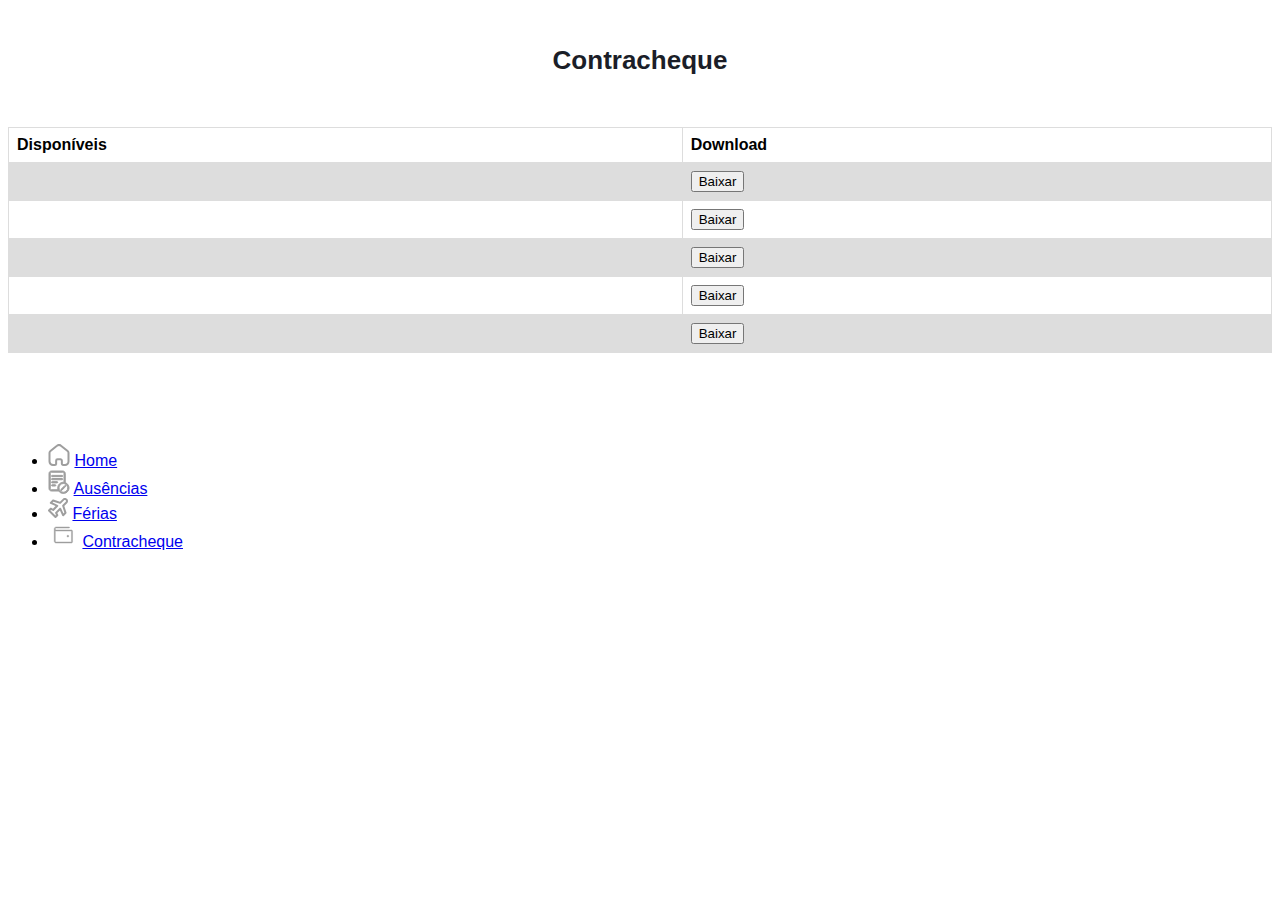
==== pages/ContraCheque/contracheque.html @ 3cd76882 "att5" ====
<!DOCTYPE html>
<html lang="pt-br">

<head>
  <meta charset="UTF-8">
  <meta http-equiv="X-UA-Compatible" content="IE=edge">
  <meta name="viewport" content="width=device-width, initial-scale=1.0">
  <link rel="stylesheet" href="https://unicons.iconscout.com/release/v4.0.8/css/line.css">

  <link rel="stylesheet" href="/css/main.css">
  <link rel="stylesheet" href="./css/style.css">

  <title>Contracheque</title>
</head>

<body>
  <div class="topBar">

    <div class="contentUser">

      <img src="/img/iconDefautlt.jpg" alt="">

      <span id="nameUser"></span>
    </div>

    <div class="contentInfo">
      <a href="/index.html"><i class="uil uil-arrow-left"></i></a>
    </div>


  </div>


  <div class="container">

    <h1 class="title">Contracheque</h1>

    <table>
      <tr>
          <th>Disponíveis</th>
          <th>Download</th>
      </tr>
      <tr>
          <td id="ct1"></td>
          <td id="dd1"><button>Baixar</button></td>
      </tr>
      <tr>
          <td id="ct2"></td>
          <td id="dd2"><button>Baixar</button></td>
      </tr>
      <tr>
          <td id="ct3"></td>
          <td id="dd3"><button>Baixar</button></td>
      </tr>
      <tr>
          <td id="ct4"></td>
          <td id="dd4"><button>Baixar</button></td>
      </tr>
      <tr>
          <td id="ct5"></td>
          <td id="dd5"><button>Baixar</button></td>
      </tr>
  </table>


  </div>



  <div class="bottomBar">

    <nav>
      <ul>
        <li class="itemMenu ">
          <svg class="svgBottomBar" width="22" height="22" viewBox="0 0 22 22" fill="none"
            xmlns="http://www.w3.org/2000/svg">
            <path class="svgItem"
              d="M8.13478 19.7733V16.7156C8.13478 15.9351 8.77217 15.3023 9.55844 15.3023H12.4326C12.8102 15.3023 13.1723 15.4512 13.4393 15.7163C13.7063 15.9813 13.8563 16.3408 13.8563 16.7156V19.7733C13.8539 20.0978 13.9821 20.4099 14.2124 20.6402C14.4427 20.8705 14.756 21 15.0829 21H17.0438C17.9596 21.0024 18.8388 20.6428 19.4872 20.0008C20.1356 19.3588 20.5 18.487 20.5 17.5778V8.86686C20.5 8.13246 20.1721 7.43584 19.6046 6.96467L12.934 1.67587C11.7737 0.748562 10.1111 0.778502 8.98539 1.74698L2.46701 6.96467C1.87274 7.42195 1.51755 8.12064 1.5 8.86686V17.5689C1.5 19.4639 3.04738 21 4.95617 21H6.87229C7.55123 21 8.103 20.4562 8.10792 19.7822L8.13478 19.7733Z"
              stroke="#9E9E9E" stroke-width="2" />
          </svg>
          <span><a href="../Home/Home.html">Home</a></span>
        </li>

        <li>
          <svg width="22" height="24" viewBox="0 0 22 24" fill="none" xmlns="http://www.w3.org/2000/svg">
            <path fill-rule="evenodd" clip-rule="evenodd"
              d="M2.25012 3.5C2.25012 3.16848 2.38182 2.85054 2.61624 2.61612C2.85066 2.3817 3.1686 2.25 3.50012 2.25H14.7501C15.0816 2.25 15.3996 2.3817 15.634 2.61612C15.8684 2.85054 16.0001 3.16848 16.0001 3.5V12.2844C16.4264 12.3313 16.8458 12.4272 17.2501 12.57V3.5C17.2501 2.83696 16.9867 2.20107 16.5179 1.73223C16.049 1.26339 15.4132 1 14.7501 1H3.50012C2.83708 1 2.2012 1.26339 1.73235 1.73223C1.26351 2.20107 1.00012 2.83696 1.00012 3.5V18.5C1.00012 19.163 1.26351 19.7989 1.73235 20.2678C2.2012 20.7366 2.83708 21 3.50012 21H10.697C10.4367 20.6111 10.2261 20.1912 10.0701 19.75H3.50012C3.1686 19.75 2.85066 19.6183 2.61624 19.3839C2.38182 19.1495 2.25012 18.8315 2.25012 18.5V3.5Z"
              fill="#9E9E9E" stroke="#9E9E9E" />
            <path fill-rule="evenodd" clip-rule="evenodd"
              d="M3.50012 6C3.50012 5.83424 3.56597 5.67527 3.68318 5.55806C3.80039 5.44085 3.95936 5.375 4.12512 5.375H14.1251C14.2909 5.375 14.4499 5.44085 14.5671 5.55806C14.6843 5.67527 14.7501 5.83424 14.7501 6C14.7501 6.16576 14.6843 6.32473 14.5671 6.44194C14.4499 6.55915 14.2909 6.625 14.1251 6.625H4.12512C3.95936 6.625 3.80039 6.55915 3.68318 6.44194C3.56597 6.32473 3.50012 6.16576 3.50012 6ZM3.50012 9.125C3.50012 8.95924 3.56597 8.80027 3.68318 8.68306C3.80039 8.56585 3.95936 8.5 4.12512 8.5H14.1251C14.2909 8.5 14.4499 8.56585 14.5671 8.68306C14.6843 8.80027 14.7501 8.95924 14.7501 9.125C14.7501 9.29076 14.6843 9.44973 14.5671 9.56694C14.4499 9.68415 14.2909 9.75 14.1251 9.75H4.12512C3.95936 9.75 3.80039 9.68415 3.68318 9.56694C3.56597 9.44973 3.50012 9.29076 3.50012 9.125ZM4.12512 11.625C3.95936 11.625 3.80039 11.6908 3.68318 11.8081C3.56597 11.9253 3.50012 12.0842 3.50012 12.25C3.50012 12.4158 3.56597 12.5747 3.68318 12.6919C3.80039 12.8092 3.95936 12.875 4.12512 12.875H9.12512C9.29088 12.875 9.44985 12.8092 9.56706 12.6919C9.68427 12.5747 9.75012 12.4158 9.75012 12.25C9.75012 12.0842 9.68427 11.9253 9.56706 11.8081C9.44985 11.6908 9.29088 11.625 9.12512 11.625H4.12512ZM3.50012 15.375C3.50012 15.2092 3.56597 15.0503 3.68318 14.9331C3.80039 14.8158 3.95936 14.75 4.12512 14.75H7.25012C7.41588 14.75 7.57485 14.8158 7.69206 14.9331C7.80927 15.0503 7.87512 15.2092 7.87512 15.375C7.87512 15.5408 7.80927 15.6997 7.69206 15.8169C7.57485 15.9342 7.41588 16 7.25012 16H4.12512C3.95936 16 3.80039 15.9342 3.68318 15.8169C3.56597 15.6997 3.50012 15.5408 3.50012 15.375ZM15.3751 22.25C15.9497 22.25 16.5186 22.1368 17.0494 21.917C17.5802 21.6971 18.0625 21.3748 18.4687 20.9686C18.875 20.5623 19.1972 20.08 19.4171 19.5492C19.637 19.0184 19.7501 18.4495 19.7501 17.875C19.7501 17.3005 19.637 16.7316 19.4171 16.2008C19.1972 15.67 18.875 15.1877 18.4687 14.7814C18.0625 14.3752 17.5802 14.0529 17.0494 13.833C16.5186 13.6132 15.9497 13.5 15.3751 13.5C14.2148 13.5 13.102 13.9609 12.2815 14.7814C11.4611 15.6019 11.0001 16.7147 11.0001 17.875C11.0001 19.0353 11.4611 20.1481 12.2815 20.9686C13.102 21.7891 14.2148 22.25 15.3751 22.25ZM15.3751 23.5C16.1138 23.5 16.8453 23.3545 17.5277 23.0718C18.2102 22.7891 18.8303 22.3748 19.3526 21.8525C19.8749 21.3301 20.2893 20.7101 20.5719 20.0276C20.8546 19.3451 21.0001 18.6137 21.0001 17.875C21.0001 17.1363 20.8546 16.4049 20.5719 15.7224C20.2893 15.0399 19.8749 14.4199 19.3526 13.8975C18.8303 13.3752 18.2102 12.9609 17.5277 12.6782C16.8453 12.3955 16.1138 12.25 15.3751 12.25C13.8833 12.25 12.4525 12.8426 11.3976 13.8975C10.3428 14.9524 9.75012 16.3832 9.75012 17.875C9.75012 19.3668 10.3428 20.7976 11.3976 21.8525C12.4525 22.9074 13.8833 23.5 15.3751 23.5Z"
              fill="#9E9E9E" stroke="#9E9E9E" />
            <path fill-rule="evenodd" clip-rule="evenodd"
              d="M17.8732 15.3925C17.756 15.2753 17.5971 15.2095 17.4314 15.2095C17.2656 15.2095 17.1067 15.2753 16.9895 15.3925L16.4957 15.8862L17.3789 16.7706L17.8732 16.2762C17.9904 16.159 18.0562 16.0001 18.0562 15.8343C18.0562 15.6686 17.9904 15.5097 17.8732 15.3925ZM16.9376 17.2125L16.0539 16.3287L12.8857 19.4968V20.3806H13.7695L16.9376 17.2125Z"
              fill="#9E9E9E" stroke="#9E9E9E" />
          </svg>

          <span><a href="../Ausencia/Ausencia.html">Ausências</a></span>
        </li>


        <li class="itemMenu">
          <svg width="20" height="21" viewBox="0 0 20 21" fill="none" xmlns="http://www.w3.org/2000/svg">
            <path class="svgItem"
              d="M20.0009 3.08423C20.0018 2.47445 19.8216 1.87814 19.4832 1.37086C19.1448 0.863579 18.6635 0.468155 18.1002 0.234689C17.5368 0.00122282 16.9169 -0.0597784 16.3189 0.0594144C15.7209 0.178607 15.1717 0.47263 14.7409 0.904229L11.9309 3.71423L5.44092 1.55423C5.26812 1.49992 5.08382 1.49356 4.9077 1.53583C4.73157 1.5781 4.57024 1.66741 4.44092 1.79423L2.06091 4.15423C1.94814 4.26831 1.86447 4.40784 1.81696 4.56105C1.76945 4.71426 1.75949 4.87665 1.78792 5.03452C1.81636 5.19239 1.88236 5.3411 1.98034 5.4681C2.07833 5.5951 2.20543 5.69667 2.35091 5.76423L7.53091 8.11423L4.93091 10.7142L3.22091 9.85423C3.03629 9.75431 2.8249 9.71502 2.6167 9.74194C2.4085 9.76887 2.21405 9.86063 2.06091 10.0042L0.290915 11.8142C0.104664 12.0016 0.00012207 12.255 0.00012207 12.5192C0.00012207 12.7834 0.104664 13.0369 0.290915 13.2242L6.78091 19.7142C6.96828 19.9005 7.22173 20.005 7.48591 20.005C7.7501 20.005 8.00355 19.9005 8.19091 19.7142L10.0009 17.9442C10.151 17.7957 10.2502 17.6035 10.2843 17.3951C10.3185 17.1867 10.2858 16.9729 10.1909 16.7842L9.33091 15.0742L11.9309 12.4742L14.2809 17.6542C14.3485 17.7997 14.45 17.9268 14.577 18.0248C14.704 18.1228 14.8528 18.1888 15.0106 18.2172C15.1685 18.2457 15.3309 18.2357 15.4841 18.1882C15.6373 18.1407 15.7768 18.057 15.8909 17.9442L18.2509 15.5842C18.3777 15.4549 18.467 15.2936 18.5093 15.1174C18.5516 14.9413 18.5452 14.757 18.4909 14.5842L16.3309 8.09423L19.1009 5.26423C19.3881 4.97879 19.6156 4.63903 19.7702 4.26474C19.9247 3.89046 20.0031 3.48915 20.0009 3.08423ZM17.6809 3.85423L14.4409 7.09423C14.3141 7.22355 14.2248 7.38489 14.1825 7.56101C14.1402 7.73714 14.1466 7.92144 14.2009 8.09423L16.3609 14.5742L15.4609 15.4742L13.1109 10.3042C13.0442 10.1574 12.943 10.0289 12.8159 9.92962C12.6888 9.83037 12.5395 9.76333 12.3809 9.73423C12.221 9.70504 12.0563 9.71528 11.9013 9.76407C11.7462 9.81286 11.6053 9.89873 11.4909 10.0142L7.37091 14.1742C7.223 14.322 7.12512 14.5124 7.09104 14.7187C7.05696 14.925 7.08839 15.1367 7.18091 15.3242L8.00091 17.0042L7.44091 17.5642L2.41091 12.5242L3.00091 12.0042L4.71091 12.8642C4.8984 12.9568 5.11018 12.9882 5.31646 12.9541C5.52274 12.92 5.71315 12.8221 5.86092 12.6742L10.0009 8.51423C10.1158 8.40022 10.2013 8.26003 10.2501 8.10569C10.2989 7.95135 10.3095 7.78748 10.2809 7.62814C10.2524 7.46881 10.1856 7.31879 10.0864 7.19095C9.98707 7.06312 9.85823 6.96129 9.71091 6.89423L4.50091 4.54423L5.40092 3.64423L11.8809 5.80423C12.0537 5.85854 12.238 5.8649 12.4141 5.82263C12.5903 5.78036 12.7516 5.69105 12.8809 5.56423L16.1209 2.32423C16.2206 2.22233 16.3396 2.14137 16.4709 2.08609C16.6023 2.03082 16.7434 2.00234 16.8859 2.00234C17.0284 2.00234 17.1695 2.03082 17.3009 2.08609C17.4323 2.14137 17.5513 2.22233 17.6509 2.32423C17.7552 2.42087 17.8377 2.53865 17.8929 2.66971C17.9481 2.80076 17.9747 2.94208 17.9709 3.08423C17.9763 3.22543 17.9535 3.36628 17.9037 3.49851C17.8539 3.63075 17.7781 3.75169 17.6809 3.85423Z"
              fill="#9E9E9E" />
          </svg>
          <span><a href="../Ferias/Ferias.html">Férias</a></span>
        </li>

        <li class="itemMenu activeItem">
          <svg width="30" height="24" viewBox="0 0 30 30" fill="none" xmlns="http://www.w3.org/2000/svg">
            <path class="svgItem"
              d="M25.3126 8.67188H6.56262C6.25182 8.67188 5.95375 8.54841 5.73398 8.32864C5.51421 8.10887 5.39075 7.8108 5.39075 7.5C5.39075 7.1892 5.51421 6.89113 5.73398 6.67136C5.95375 6.45159 6.25182 6.32812 6.56262 6.32812H22.5001C22.6866 6.32812 22.8654 6.25405 22.9973 6.12218C23.1292 5.99032 23.2032 5.81148 23.2032 5.625C23.2032 5.43852 23.1292 5.25968 22.9973 5.12782C22.8654 4.99595 22.6866 4.92188 22.5001 4.92188H6.56262C5.87886 4.92188 5.2231 5.1935 4.73961 5.67699C4.25612 6.16048 3.9845 6.81624 3.9845 7.5V22.5C3.9845 23.1838 4.25612 23.8395 4.73961 24.323C5.2231 24.8065 5.87886 25.0781 6.56262 25.0781H25.3126C25.7477 25.0781 26.165 24.9053 26.4727 24.5976C26.7804 24.2899 26.9532 23.8726 26.9532 23.4375V10.3125C26.9532 9.87738 26.7804 9.46008 26.4727 9.1524C26.165 8.84473 25.7477 8.67188 25.3126 8.67188ZM25.547 23.4375C25.547 23.4997 25.5223 23.5593 25.4783 23.6032C25.4344 23.6472 25.3748 23.6719 25.3126 23.6719H6.56262C6.25182 23.6719 5.95375 23.5484 5.73398 23.3286C5.51421 23.1089 5.39075 22.8108 5.39075 22.5V9.7957C5.75332 9.9818 6.15508 10.0786 6.56262 10.0781H25.3126C25.3748 10.0781 25.4344 10.1028 25.4783 10.1468C25.5223 10.1907 25.547 10.2503 25.547 10.3125V23.4375ZM22.2657 16.4062C22.2657 16.638 22.197 16.8646 22.0683 17.0573C21.9395 17.25 21.7565 17.4002 21.5423 17.4889C21.3282 17.5776 21.0926 17.6008 20.8653 17.5556C20.6379 17.5104 20.4291 17.3988 20.2652 17.2349C20.1013 17.071 19.9897 16.8622 19.9445 16.6349C19.8993 16.4075 19.9225 16.1719 20.0112 15.9578C20.0999 15.7437 20.2501 15.5606 20.4428 15.4319C20.6355 15.3031 20.8621 15.2344 21.0939 15.2344C21.4047 15.2344 21.7027 15.3578 21.9225 15.5776C22.1423 15.7974 22.2657 16.0954 22.2657 16.4062Z"
              fill="#9E9E9E" stroke="#9E9E9E" stroke-width="0.5" />
          </svg>
          <span><a href="./contracheque.html">Contracheque</a></span>
        </li>

        </li>
      </ul>
    </nav>

  </div>

  <script src="../../../js/restrict.js"></script>
  <script src="./js/main.js"></script>

</body>

</html>
---- pages/ContraCheque/css/style.css ----
.container{
  display: flex;
  flex-direction: column;
  align-items: center;
  justify-content: center;

  overflow-y: hidden;
  padding-bottom: 75px;
}

.title{
  font-style: normal;
  font-weight: 700;
  font-size: 26px;
  line-height: 34px;


  text-align: center;



  color: #1B1E28;
}

.dataList{
  display: flex;
  flex-direction: row;

  align-items: center;
  justify-content: center;

  margin-top: 2rem;
  margin-bottom: 2rem;
}


.contentList{
  display: flex;
  flex-direction: column;

  align-items: center;
  justify-content: center;
  gap: 2rem;
}


body {
  font-family: Arial, sans-serif;
}
h1 {
  text-align: center;
  margin-bottom: 50px;
}
table {
  font-family: arial, sans-serif;
  border-collapse: collapse;
  width: 100%;
}

td, th {
  border: 1px solid #dddddd;
  text-align: left;
  padding: 8px;
}

tr:nth-child(even) {
  background-color: #dddddd;
}
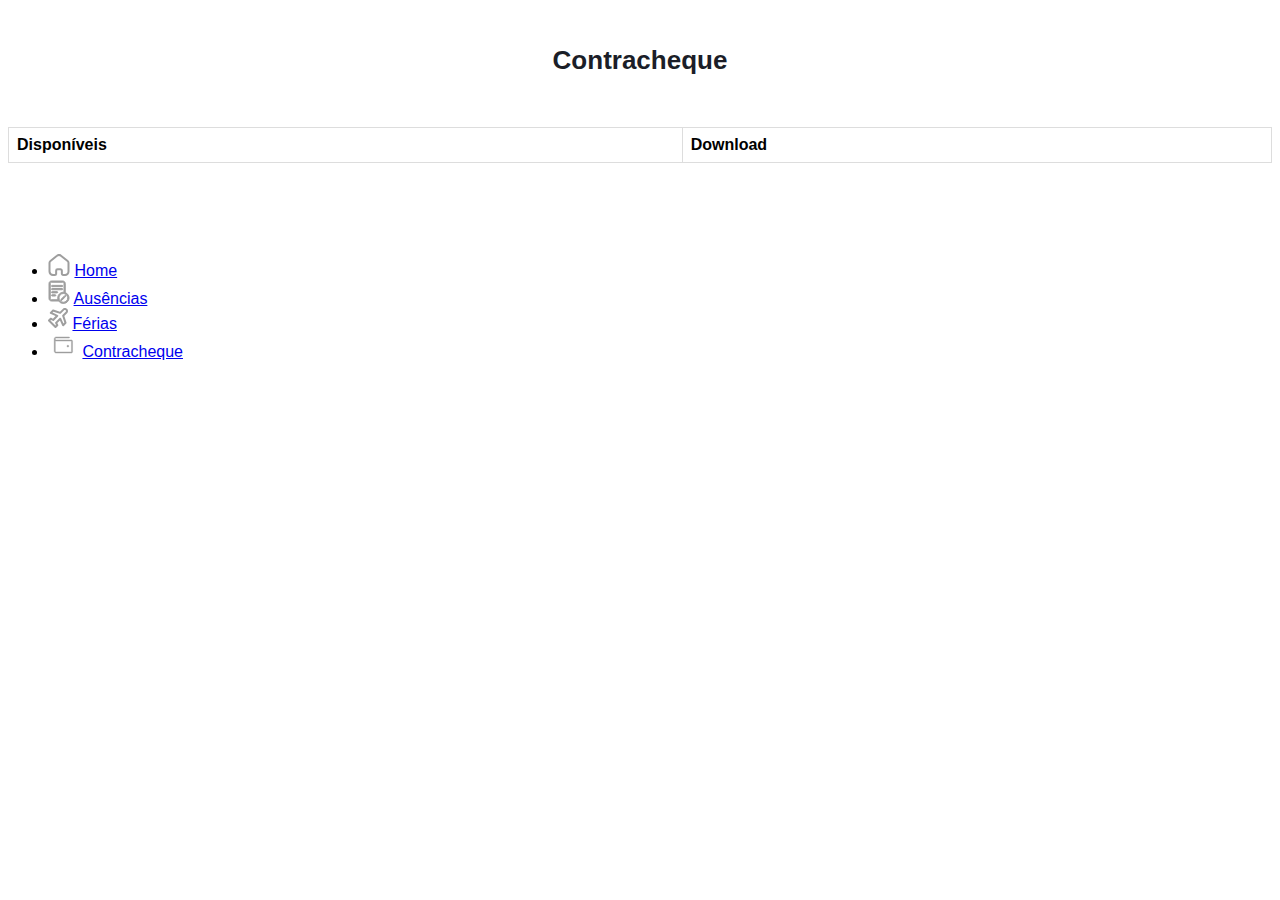
==== commit 79bada4a: "contracheGet" ====
--- a/pages/ContraCheque/contracheque.html
+++ b/pages/ContraCheque/contracheque.html
@@ -35,32 +35,16 @@
 
     <h1 class="title">Contracheque</h1>
 
-    <table>
-      <tr>
-          <th>Disponíveis</th>
-          <th>Download</th>
-      </tr>
-      <tr>
-          <td id="ct1"></td>
-          <td id="dd1"><button>Baixar</button></td>
-      </tr>
-      <tr>
-          <td id="ct2"></td>
-          <td id="dd2"><button>Baixar</button></td>
-      </tr>
-      <tr>
-          <td id="ct3"></td>
-          <td id="dd3"><button>Baixar</button></td>
-      </tr>
-      <tr>
-          <td id="ct4"></td>
-          <td id="dd4"><button>Baixar</button></td>
-      </tr>
-      <tr>
-          <td id="ct5"></td>
-          <td id="dd5"><button>Baixar</button></td>
-      </tr>
-  </table>
+    <table id="tableContracheque">
+      <thead>
+        
+        <th>Disponíveis</th>
+        <th>Download</th>
+        
+      </thead>
+
+
+    </table>
 
 
   </div>
@@ -127,4 +111,4 @@
 
 </body>
 
-</html>
+</html>--- a/pages/ContraCheque/css/style.css
+++ b/pages/ContraCheque/css/style.css
@@ -63,6 +63,17 @@
   padding: 8px;
 }
 
-tr:nth-child(even) {
+tbody:nth-child(odd) {
   background-color: #dddddd;
+}
+
+.btnContracheque{
+  background-color: transparent;
+  border: none;
+  
+}
+
+.btnContracheque a{
+  color: #000;
+  text-decoration: underline;
 }